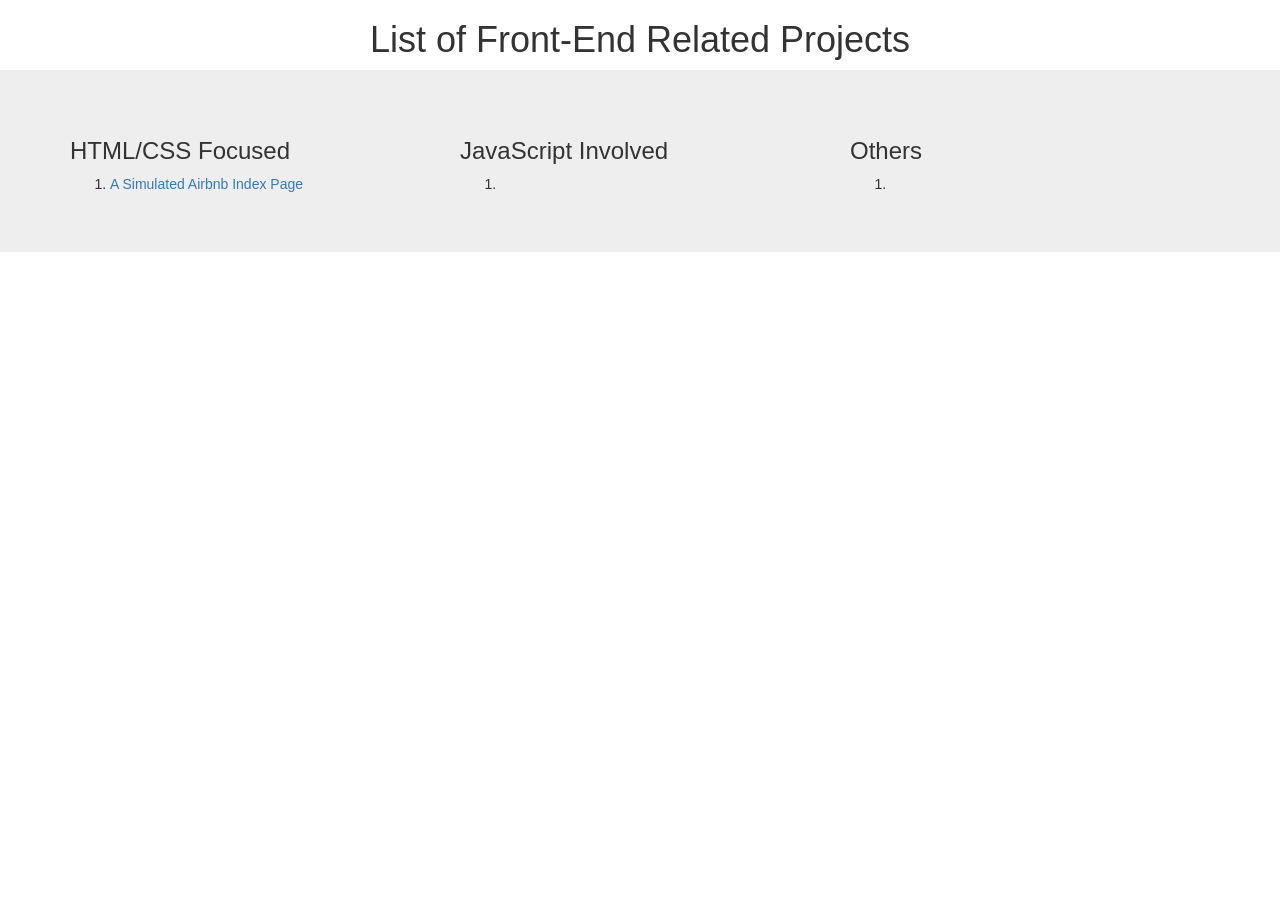
==== index.html @ b869cb7f "feat: added a new intro index page" ====
<!DOCTYPE html>
<html lang="en">

<head>
    <meta charset="UTF-8">
    <meta name="viewport" content="width=device-width, initial-scale=1.0">
    <title>POCs in FE Development</title>
    <link rel="stylesheet" href="main.css">
    <link href="./frontend/bootstrap-3.3.2-dist/css/bootstrap.css" rel="stylesheet">
</head>

<body>

    <body>
        <div class="center">
            <h1>List of Front-End Related Projects</h1>
        </div>
        <div class="jumbotron">
            <div class="container">
                <div class="row">
                    <div class="col-md-4">
                        <h3>HTML/CSS Focused</h3>
                    </div>
                    <div class="col-md-4">
                        <h3>JavaScript Involved</h3>
                    </div>
                    <div class="col-md-4">
                        <h3>Others</h3>
                    </div>
                </div>

                <div class="row">
                    <div class="col-md-4">
                        <ol>
                            <li><a href="./airbnb/index.html">A Simulated Airbnb Index Page</a></li>
                        </ol>
                    </div>
                    <div class="col-md-4">
                        <ol>
                            <li></li>
                        </ol>
                    </div>
                    <div class="col-md-4">
                        <ol>
                            <li></li>
                        </ol>
                    </div>
                </div>
            </div>
        </div>

    </body>
</body>

</html>
---- main.css ----
.center {
  text-align: center;
}
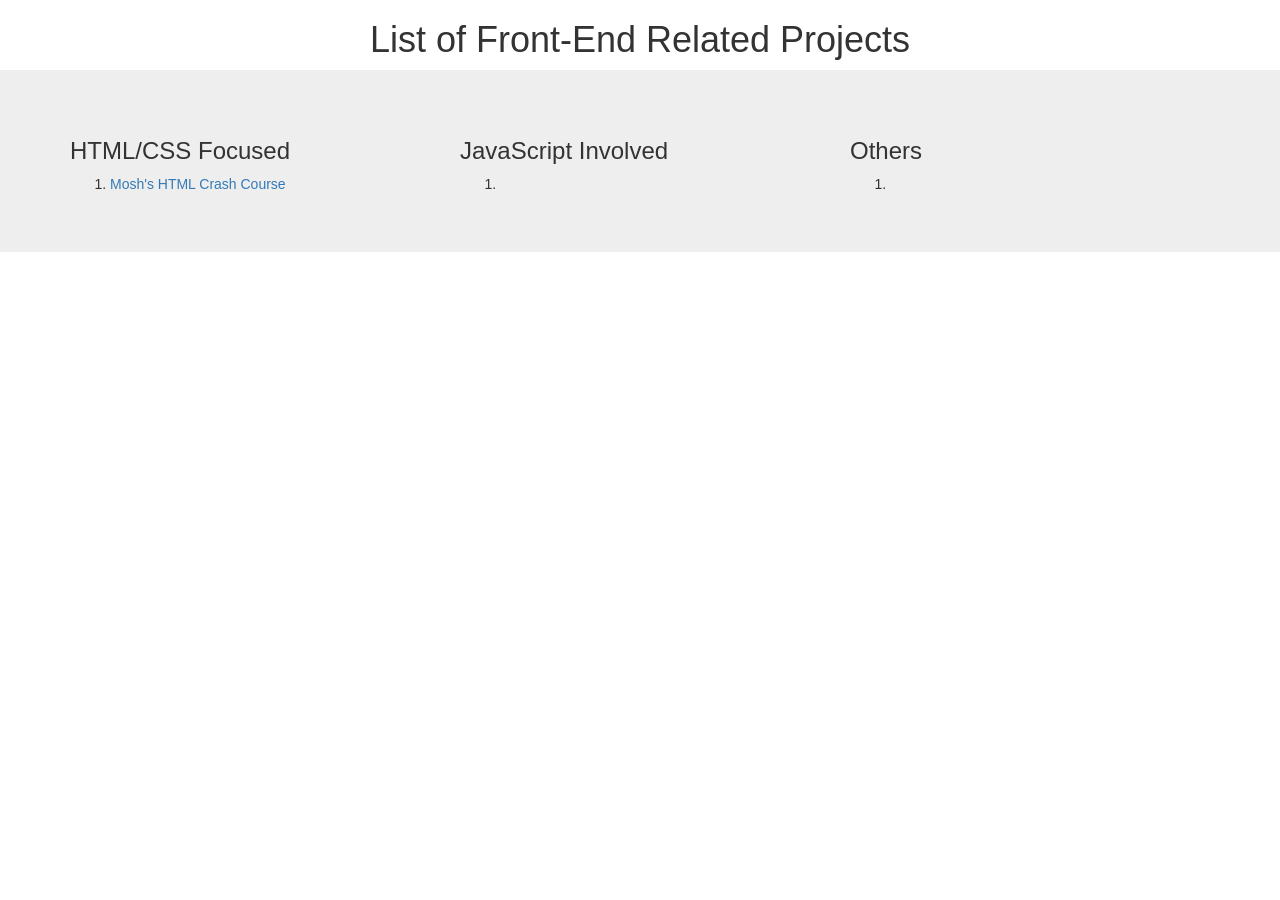
==== commit e91794f5: "chore: file formatting; impl very simple content into index page of the mosh course" ====
--- a/index.html
+++ b/index.html
@@ -2,54 +2,54 @@
 <html lang="en">
 
 <head>
-    <meta charset="UTF-8">
-    <meta name="viewport" content="width=device-width, initial-scale=1.0">
-    <title>POCs in FE Development</title>
-    <link rel="stylesheet" href="main.css">
-    <link href="./frontend/bootstrap-3.3.2-dist/css/bootstrap.css" rel="stylesheet">
+	<meta charset="UTF-8">
+	<meta name="viewport" content="width=device-width, initial-scale=1.0">
+	<title>POCs in FE Development</title>
+	<link rel="stylesheet" href="main.css">
+	<link href="./frontend/bootstrap-3.3.2-dist/css/bootstrap.css" rel="stylesheet">
 </head>
 
 <body>
 
-    <body>
-        <div class="center">
-            <h1>List of Front-End Related Projects</h1>
-        </div>
-        <div class="jumbotron">
-            <div class="container">
-                <div class="row">
-                    <div class="col-md-4">
-                        <h3>HTML/CSS Focused</h3>
-                    </div>
-                    <div class="col-md-4">
-                        <h3>JavaScript Involved</h3>
-                    </div>
-                    <div class="col-md-4">
-                        <h3>Others</h3>
-                    </div>
-                </div>
+	<body>
+		<div class="center">
+			<h1>List of Front-End Related Projects</h1>
+		</div>
+		<div class="jumbotron">
+			<div class="container">
+				<div class="row">
+					<div class="col-md-4">
+						<h3>HTML/CSS Focused</h3>
+					</div>
+					<div class="col-md-4">
+						<h3>JavaScript Involved</h3>
+					</div>
+					<div class="col-md-4">
+						<h3>Others</h3>
+					</div>
+				</div>
 
-                <div class="row">
-                    <div class="col-md-4">
-                        <ol>
-                            <li><a href="./airbnb/index.html">A Simulated Airbnb Index Page</a></li>
-                        </ol>
-                    </div>
-                    <div class="col-md-4">
-                        <ol>
-                            <li></li>
-                        </ol>
-                    </div>
-                    <div class="col-md-4">
-                        <ol>
-                            <li></li>
-                        </ol>
-                    </div>
-                </div>
-            </div>
-        </div>
+				<div class="row">
+					<div class="col-md-4">
+						<ol>
+							<li><a href="./mosh-html-crash/">Mosh's HTML Crash Course</a></li>
+						</ol>
+					</div>
+					<div class="col-md-4">
+						<ol>
+							<li></li>
+						</ol>
+					</div>
+					<div class="col-md-4">
+						<ol>
+							<li></li>
+						</ol>
+					</div>
+				</div>
+			</div>
+		</div>
 
-    </body>
+	</body>
 </body>
 
 </html>
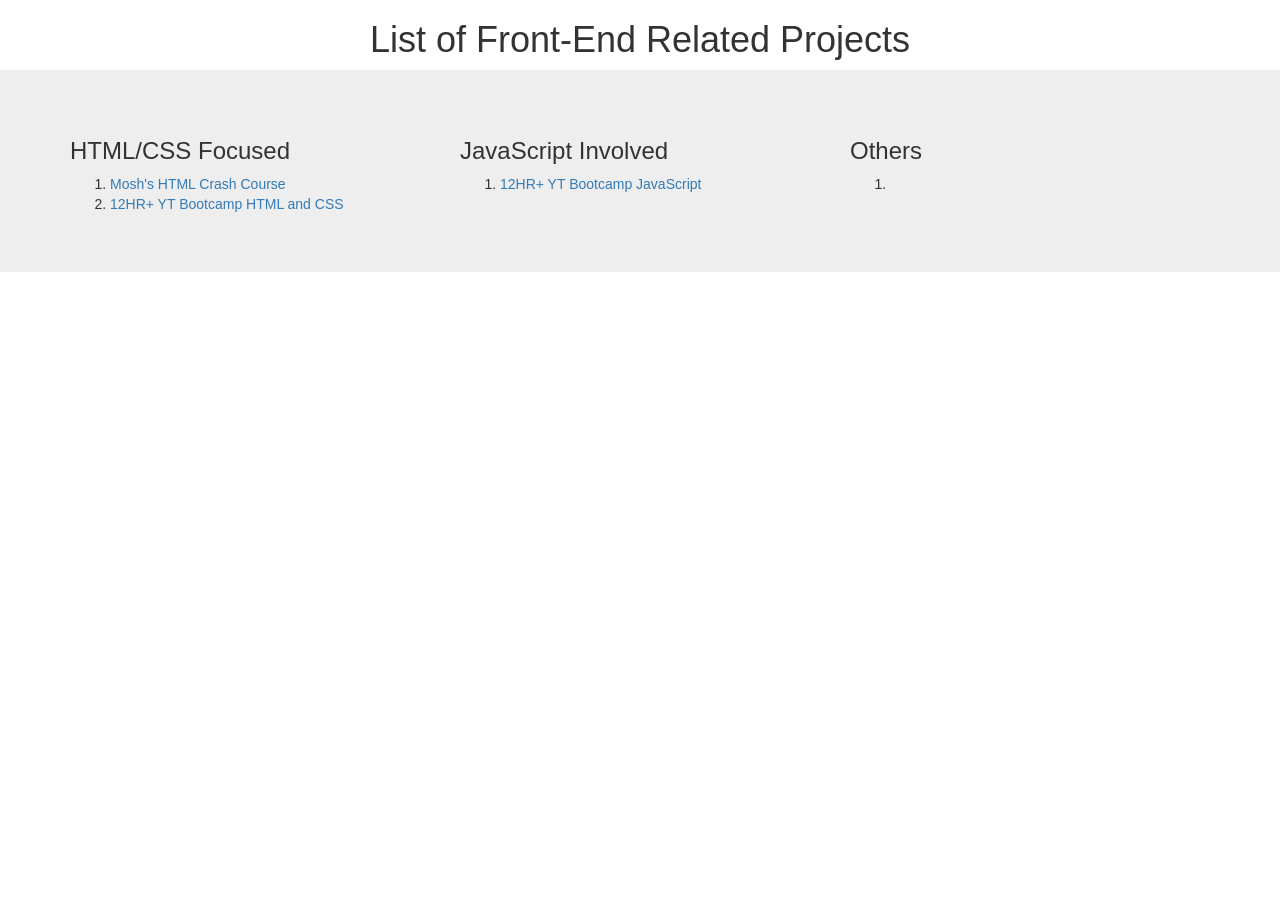
==== commit 9cb2dc3a: "feat: completed the html+css section before the flexbox portion, in Code with Ania" ====
--- a/index.html
+++ b/index.html
@@ -2,54 +2,52 @@
 <html lang="en">
 
 <head>
-	<meta charset="UTF-8">
-	<meta name="viewport" content="width=device-width, initial-scale=1.0">
-	<title>POCs in FE Development</title>
-	<link rel="stylesheet" href="main.css">
-	<link href="./frontend/bootstrap-3.3.2-dist/css/bootstrap.css" rel="stylesheet">
+  <meta charset="UTF-8">
+  <meta name="viewport" content="width=device-width, initial-scale=1.0">
+  <title>POCs in FE Development</title>
+  <link rel="stylesheet" href="main.css">
+  <link href="./frontend/bootstrap-3.3.2-dist/css/bootstrap.css" rel="stylesheet">
 </head>
 
 <body>
+  <div class="center">
+    <h1>List of Front-End Related Projects</h1>
+  </div>
+  <div class="jumbotron">
+    <div class="container">
+      <div class="row">
+        <div class="col-md-4">
+          <h3>HTML/CSS Focused</h3>
+        </div>
+        <div class="col-md-4">
+          <h3>JavaScript Involved</h3>
+        </div>
+        <div class="col-md-4">
+          <h3>Others</h3>
+        </div>
+      </div>
 
-	<body>
-		<div class="center">
-			<h1>List of Front-End Related Projects</h1>
-		</div>
-		<div class="jumbotron">
-			<div class="container">
-				<div class="row">
-					<div class="col-md-4">
-						<h3>HTML/CSS Focused</h3>
-					</div>
-					<div class="col-md-4">
-						<h3>JavaScript Involved</h3>
-					</div>
-					<div class="col-md-4">
-						<h3>Others</h3>
-					</div>
-				</div>
+      <div class="row">
+        <div class="col-md-4">
+          <ol>
+            <li><a href="./mosh-html-crash/">Mosh's HTML Crash Course</a></li>
+            <li><a href="./twelve-hour-yt-bootcamp-html-css/">12HR+ YT Bootcamp HTML and CSS</a></li>
+          </ol>
+        </div>
+        <div class="col-md-4">
+          <ol>
+            <li><a href="./twelve-hour-yt-bootcamp-javascript/">12HR+ YT Bootcamp JavaScript</a></li>
+          </ol>
+        </div>
+        <div class="col-md-4">
+          <ol>
+            <li></li>
+          </ol>
+        </div>
+      </div>
+    </div>
+  </div>
 
-				<div class="row">
-					<div class="col-md-4">
-						<ol>
-							<li><a href="./mosh-html-crash/">Mosh's HTML Crash Course</a></li>
-						</ol>
-					</div>
-					<div class="col-md-4">
-						<ol>
-							<li></li>
-						</ol>
-					</div>
-					<div class="col-md-4">
-						<ol>
-							<li></li>
-						</ol>
-					</div>
-				</div>
-			</div>
-		</div>
-
-	</body>
 </body>
 
 </html>
